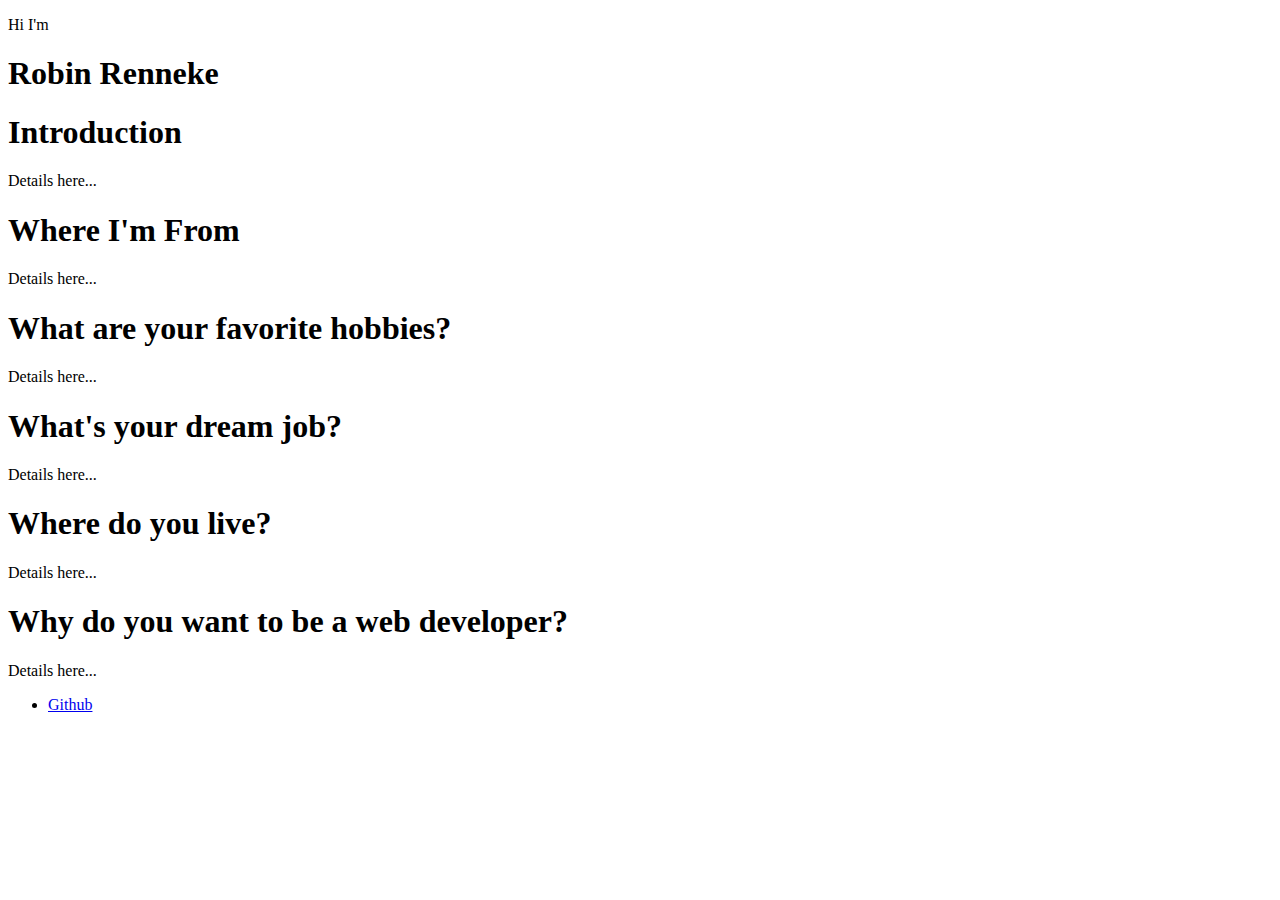
==== index.html @ e49068ce "updating h1 tag with our name" ====
<!doctype html>

<html lang="en">

<head>
    <meta charset="utf-8">

    <title>About Me</title>
    <link rel="stylesheet" href="css/style.css">

</head>

<body>
    <header class='masthead'>
        <p class='masthead-intro'>Hi I'm</p>
        <h1 class='masthead-heading'>Robin Renneke</h1>
    </header>
    <section class="details">
      <h1>Introduction</h1>
      <p>Details here...</p>
      <h1>Where I'm From</h1>
      <p>Details here...</p>
      <h1>What are your favorite hobbies?</h1>
      <p>Details here...</p>
      <h1>What's your dream job?</h1>
      <p>Details here...</p>
      <h1>Where do you live?</h1>
      <p>Details here...</p>
      <h1>Why do you want to be a web developer?</h1>
      <p>Details here...</p>
    </section>

    <footer id="footer">
        <ul class="social">
          <li><a href="http://www.github.com/usernamehere">Github</a></li>
        </ul>
    </footer>
</body>

</html>
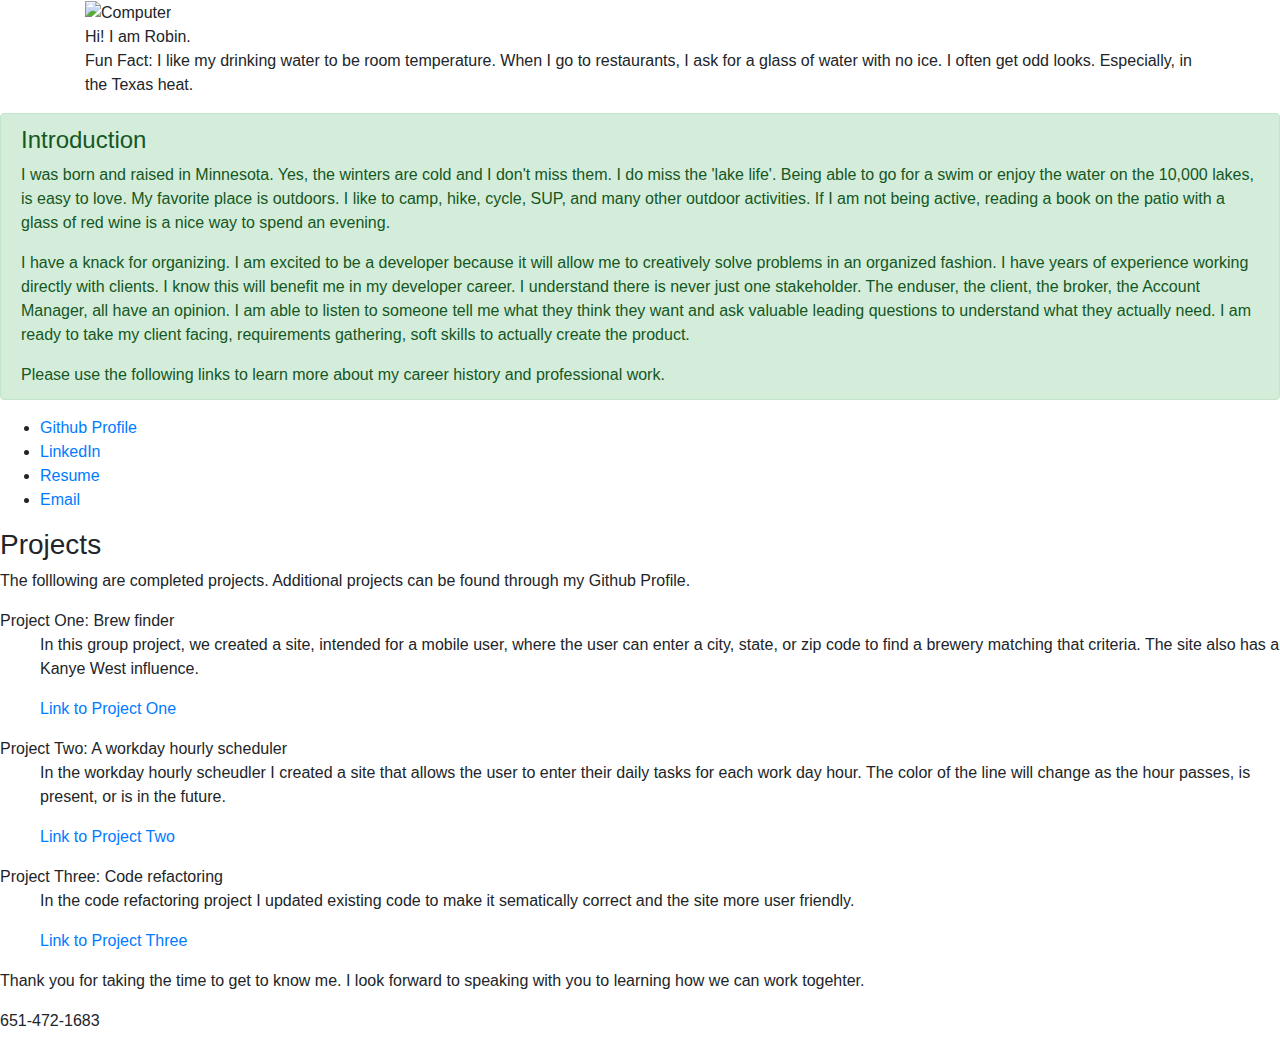
==== commit 7b0af57a: "updated information section and corrected spelling errors." ====
--- a/index.html
+++ b/index.html
@@ -4,37 +4,64 @@
 
 <head>
     <meta charset="utf-8">
-
-    <title>About Me</title>
+    <title>About Me Profolio Page</title>
     <link rel="stylesheet" href="css/style.css">
-
+    <link rel="stylesheet" href="https://stackpath.bootstrapcdn.com/bootstrap/4.5.2/css/bootstrap.min.css" integrity="sha384-JcKb8q3iqJ61gNV9KGb8thSsNjpSL0n8PARn9HuZOnIxN0hoP+VmmDGMN5t9UJ0Z" crossorigin="anonymous">
 </head>
 
 <body>
-    <header class='masthead'>
-        <p class='masthead-intro'>Hi I'm</p>
-        <h1 class='masthead-heading'>Robin Renneke</h1>
-    </header>
-    <section class="details">
-      <h1>Introduction</h1>
-      <p>Details here...</p>
-      <h1>Where I'm From</h1>
-      <p>Details here...</p>
-      <h1>What are your favorite hobbies?</h1>
-      <p>Details here...</p>
-      <h1>What's your dream job?</h1>
-      <p>Details here...</p>
-      <h1>Where do you live?</h1>
-      <p>Details here...</p>
-      <h1>Why do you want to be a web developer?</h1>
-      <p>Details here...</p>
-    </section>
+ <!--Top imgae section with overlay from w3schools-->
+  <div class="container">
+    <img src="img/LaptopWithCode.jpg" alt="Computer" class="computerImage">
+      <div class="overlay">
+        <div class="text">Hi! I am Robin.
+            <p>Fun Fact: I like my drinking water to be room temperature. When I go to restaurants, I ask for a glass of water with no ice. I often get odd looks. Especially, in the Texas heat.</p>
+        </div>
+      </div>
+  </div>
 
-    <footer id="footer">
-        <ul class="social">
-          <li><a href="http://www.github.com/usernamehere">Github</a></li>
+  <!--Middle about me section, styling from bootstrap-->
+    <div class="alert alert-success" role="alert">
+      <h4 class="alert-heading">Introduction</h4>
+        <p>I was born and raised in Minnesota. Yes, the winters are cold and I don't miss them. I do miss the 'lake life'. Being able to go for a swim or enjoy the water on the 10,000 lakes, is easy to love. My favorite place is outdoors.  I like to camp, hike, cycle, SUP, and many other outdoor activities. If I am not being active, reading a book on the patio with a glass of red wine is a nice way to spend an evening.</p>
+        <p>I have a knack for organizing. I am excited to be a developer because it will allow me to creatively solve problems in an organized fashion. I have years of experience working directly with clients. I know this will benefit me in my developer career. I understand there is never just one stakeholder. The enduser, the client, the broker, the Account Manager, all have an opinion. I am able to listen to someone tell me what they think they want and ask valuable leading questions to understand what they actually need. I am ready to take my client facing, requirements gathering, soft skills to actually create the product.</p>
+        <p class="mb-0">Please use the following links to learn more about my career history and professional work.</p>
+    </div>
+
+    <ul class="social">
+      <li><a href="https://github.com/RRenneke" target="_blank">Github Profile</a></li>
+      <li><a href="https://www.linkedin.com/feed/" target="_blank">LinkedIn</a></li>
+      <li><a href="https://www.linkedin.com/feed/" target="_blank">Resume</a></li>
+      <li><a href= "mailto: rennnekerobin@yahoo.com" target="_blank">Email</a></li>
+    </ul>
+
+    <h3>Projects</h3>
+    <p>The folllowing are completed projects. Additional projects can be found through my Github Profile.</p>
+
+    <ul class="projectList"></ul>
+      <li class="projectHeader">Project One: Brew finder</li>
+        <ul>    
+          <p class="projectDescription">In this group project, we created a site, intended for a mobile user, where the user can enter a city, state, or zip code to find a brewery matching that criteria. The site also has a Kanye West influence.</p>
+          <a href="https://marlonpacheco.github.io/Just-A-Few-Brews-Finder/" target="_blank">Link to Project One</a>
         </ul>
+      <li class="projectHeader">Project Two: A workday hourly scheduler</li>
+        <ul>
+          <p class="projectDescription">In the workday hourly scheudler I created a site that allows the user to enter their daily tasks for each work day hour. The color of the line will change as the hour passes, is present, or is in the future.</p>
+          <a href="https://rrenneke.github.io/Work-Day-Scheduler/" target="_blank">Link to Project Two</a>
+        </ul>
+       <li class="projectHeader">Project Three: Code refactoring</li>
+        <ul>
+          <p class="projectDescription">In the code refactoring project I updated existing code to make it sematically correct and the site more user friendly.</p>
+          <a href="https://rrenneke.github.io/codeRefactor/" target="_blank">Link to Project Three</a>
+        </ul>
+    </ul>
+
+    <footer class= "footer">
+      <p>Thank you for taking the time to get to know me. I look forward to speaking with you to learning how we can work togehter.</p>
+      <p>651-472-1683</p>
     </footer>
+
+
 </body>
 
 </html>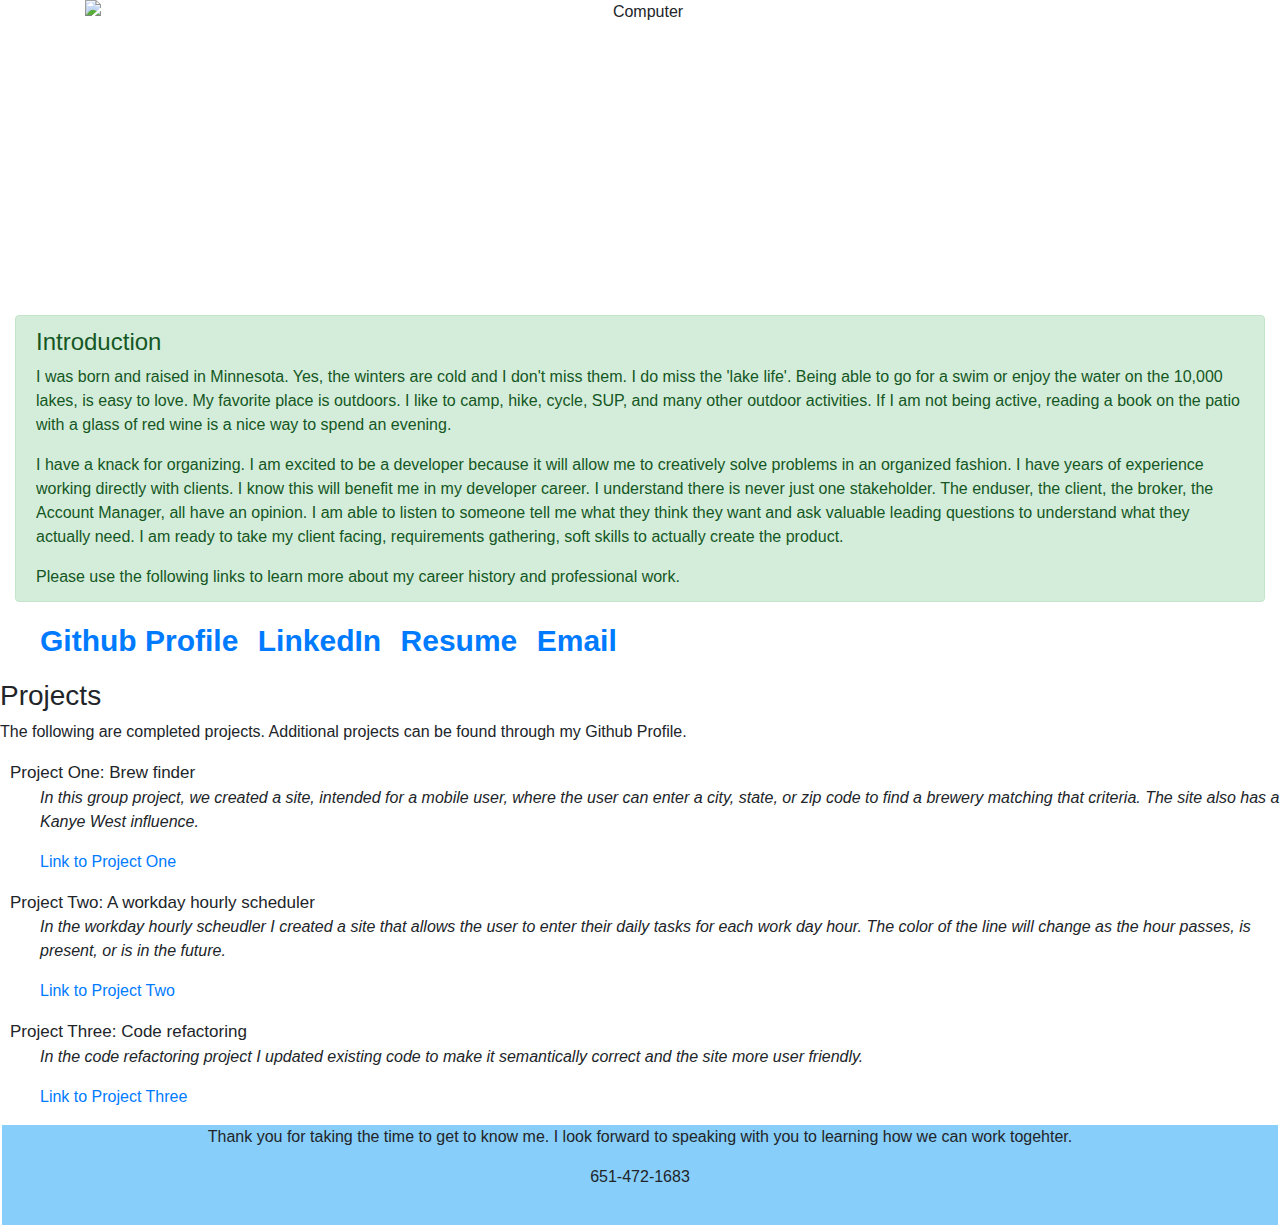
==== commit 0d75e6d7: "updated project section" ====
--- a/index.html
+++ b/index.html
@@ -28,7 +28,7 @@
         <p class="mb-0">Please use the following links to learn more about my career history and professional work.</p>
     </div>
 
-    <ul class="social">
+    <ul class="linkList">
       <li><a href="https://github.com/RRenneke" target="_blank">Github Profile</a></li>
       <li><a href="https://www.linkedin.com/feed/" target="_blank">LinkedIn</a></li>
       <li><a href="https://www.linkedin.com/feed/" target="_blank">Resume</a></li>
@@ -36,7 +36,7 @@
     </ul>
 
     <h3>Projects</h3>
-    <p>The folllowing are completed projects. Additional projects can be found through my Github Profile.</p>
+    <p>The following are completed projects. Additional projects can be found through my Github Profile.</p>
 
     <ul class="projectList"></ul>
       <li class="projectHeader">Project One: Brew finder</li>
@@ -51,7 +51,7 @@
         </ul>
        <li class="projectHeader">Project Three: Code refactoring</li>
         <ul>
-          <p class="projectDescription">In the code refactoring project I updated existing code to make it sematically correct and the site more user friendly.</p>
+          <p class="projectDescription">In the code refactoring project I updated existing code to make it semantically correct and the site more user friendly.</p>
           <a href="https://rrenneke.github.io/codeRefactor/" target="_blank">Link to Project Three</a>
         </ul>
     </ul>
--- a/css/style.css
+++ b/css/style.css
@@ -0,0 +1,76 @@
+body {
+    color: #222222;
+    font-size: 1em;
+    font-family: "Open Sans", "Helvetica Neue", sans-serif;
+}
+
+.container {
+  position: relative;
+  width: 50%;
+  text-align: center;
+}
+
+.computerImage {
+  display: block;
+  width: 100%;
+  height: 300px;
+}
+
+.overlay {
+  position: absolute;
+  bottom: 0;
+  left: 0;
+  right: 0;
+  background-color: rgb(110, 150, 202);
+  overflow: hidden;
+  width: 100%;
+  height: 0;
+  transition: .9s ease;
+  border-color: white;
+  border-radius: 20px;
+}
+
+.container:hover .overlay {
+  height: 100%;
+}
+
+.text {
+  font-size: 17px;
+  position: absolute;
+  overflow: hidden;
+  top: 50%;
+  left: 50%;
+  transform: translate(-50%, -50%);
+  -ms-transform: translate(-50%, -50%);
+  word-wrap: break-word;
+}
+
+.alert-success {
+  margin: 15px;
+}
+
+.linkList > li {
+  display: inline-block;
+  padding-right: 15px;
+  font-size: 30px;
+  font-weight: bold;
+}
+
+.projectHeader {
+  font-size: 17px;
+  padding-left: 10px;
+  text-decoration-style: wavy;
+}
+
+.projectDescription {
+  font-style: italic;
+}
+
+.footer {
+  background-color:lightskyblue;
+  height: 100px;
+  width: auto; 
+  margin: 2px;
+  text-align: center;
+  font-family: -apple-system, BlinkMacSystemFont, 'Segoe UI', Roboto, Oxygen, Ubuntu, Cantarell, 'Open Sans', 'Helvetica Neue', sans-serif;
+}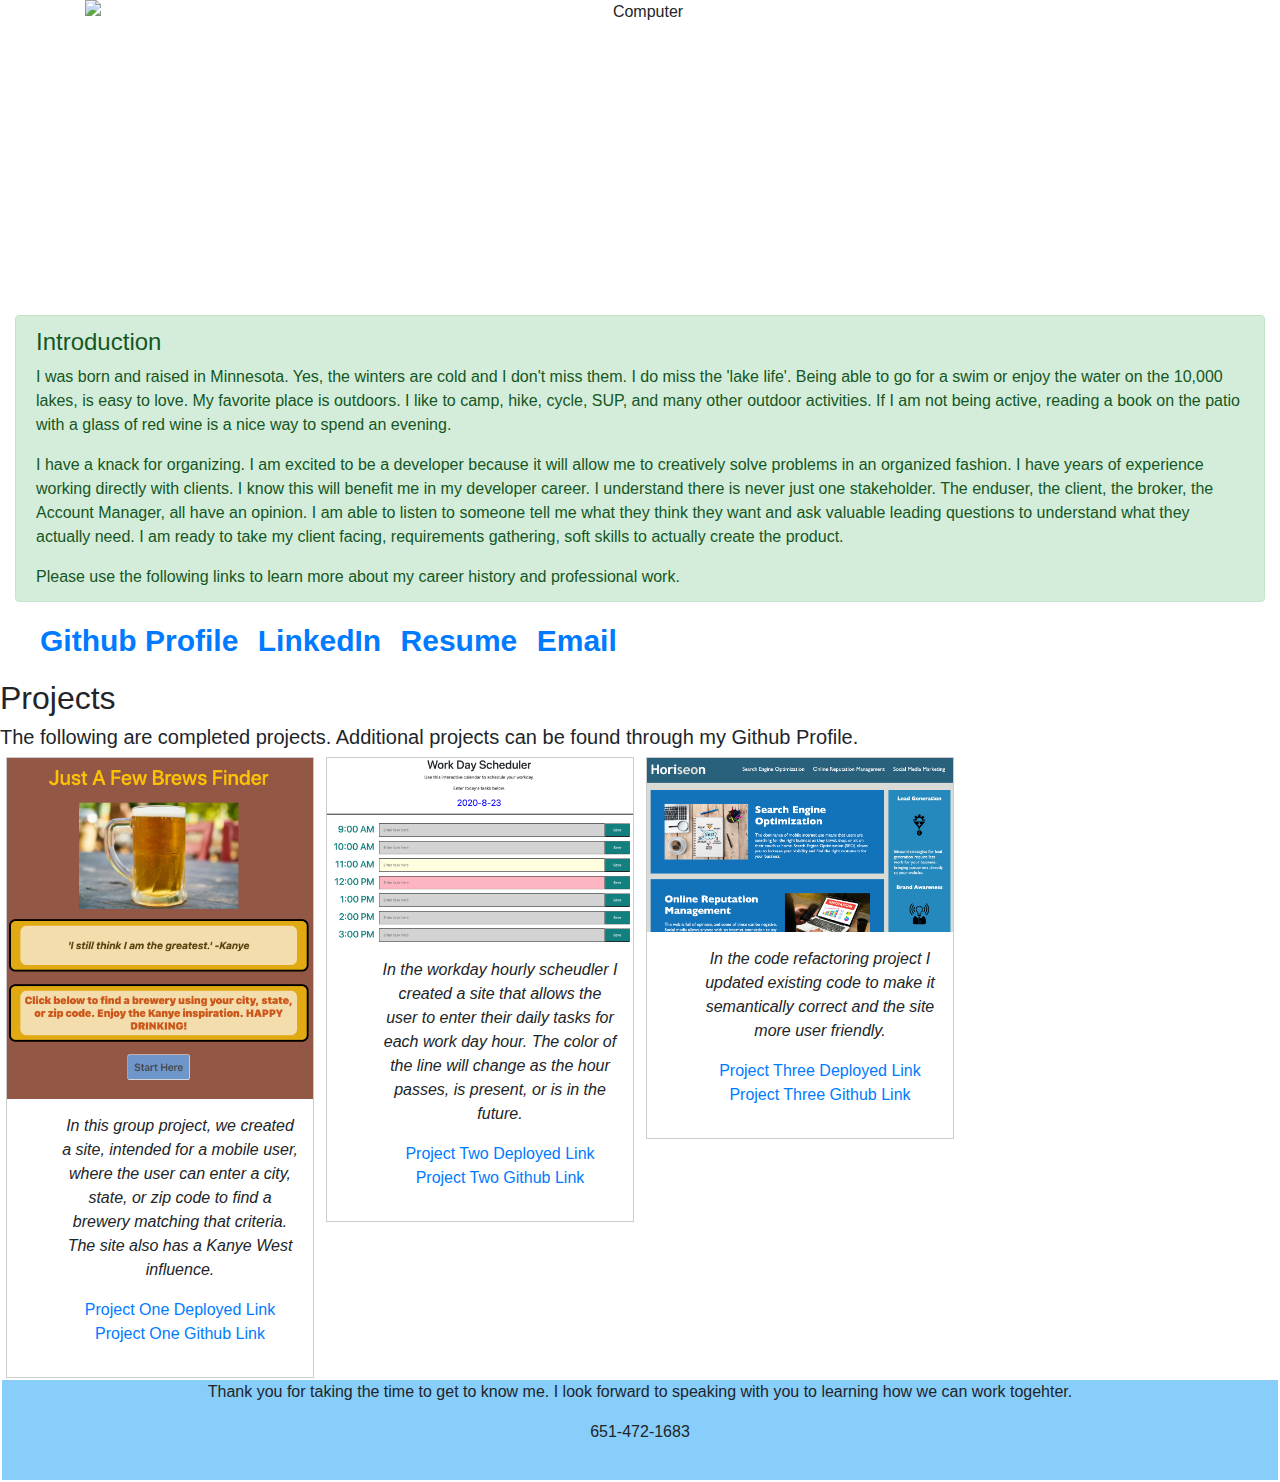
==== commit f38033b0: "added project images. Still need to style section" ====
--- a/index.html
+++ b/index.html
@@ -31,35 +31,68 @@
     <ul class="linkList">
       <li><a href="https://github.com/RRenneke" target="_blank">Github Profile</a></li>
       <li><a href="https://www.linkedin.com/feed/" target="_blank">LinkedIn</a></li>
-      <li><a href="https://www.linkedin.com/feed/" target="_blank">Resume</a></li>
+      <li><a href="img/RobinRennekeResume.pdf" target="_blank">Resume</a></li>
       <li><a href= "mailto: rennnekerobin@yahoo.com" target="_blank">Email</a></li>
     </ul>
 
-    <h3>Projects</h3>
-    <p>The following are completed projects. Additional projects can be found through my Github Profile.</p>
+<h2>Projects</h2>
+<h5>The following are completed projects. Additional projects can be found through my Github Profile.</h5>
 
-    <ul class="projectList"></ul>
-      <li class="projectHeader">Project One: Brew finder</li>
-        <ul>    
-          <p class="projectDescription">In this group project, we created a site, intended for a mobile user, where the user can enter a city, state, or zip code to find a brewery matching that criteria. The site also has a Kanye West influence.</p>
-          <a href="https://marlonpacheco.github.io/Just-A-Few-Brews-Finder/" target="_blank">Link to Project One</a>
-        </ul>
-      <li class="projectHeader">Project Two: A workday hourly scheduler</li>
-        <ul>
-          <p class="projectDescription">In the workday hourly scheudler I created a site that allows the user to enter their daily tasks for each work day hour. The color of the line will change as the hour passes, is present, or is in the future.</p>
-          <a href="https://rrenneke.github.io/Work-Day-Scheduler/" target="_blank">Link to Project Two</a>
-        </ul>
-       <li class="projectHeader">Project Three: Code refactoring</li>
-        <ul>
-          <p class="projectDescription">In the code refactoring project I updated existing code to make it semantically correct and the site more user friendly.</p>
-          <a href="https://rrenneke.github.io/codeRefactor/" target="_blank">Link to Project Three</a>
-        </ul>
-    </ul>
+<div class="responsive">
+  <div class="gallery">
+    <a target="_blank" href="img/brewFinderImage.png">
+      <img src="img/brewFinderImage.png" alt="Brew Finder Image" width="600" height="400">
+    </a>
+    <div class="desc">
+      <ul>    
+        <p class="projectDescription">In this group project, we created a site, intended for a mobile user, where the user can enter a city, state, or zip code to find a brewery matching that criteria. The site also has a Kanye West influence.</p>
+        <a href="https://rrenneke.github.io/Just-A-Few-Brews-Finder/" target="_blank">Project One Deployed Link</a><br>
+        <a href="https://github.com/RRenneke/Just-A-Few-Brews-Finder" target="_blank">Project One Github Link</a>
+      </ul>
+    </div>
+  </div>
+</div>
 
-    <footer class= "footer">
-      <p>Thank you for taking the time to get to know me. I look forward to speaking with you to learning how we can work togehter.</p>
-      <p>651-472-1683</p>
-    </footer>
+
+<div class="responsive">
+  <div class="gallery">
+    <a target="_blank" href="img/workDayScheduler.png">
+      <img src="img/workDayScheduler.png" alt="Work-Day Scheduler" width="600" height="400">
+    </a>
+    <div class="desc">
+      <ul>
+        <p class="projectDescription">In the workday hourly scheudler I created a site that allows the user to enter their daily tasks for each work day hour. The color of the line will change as the hour passes, is present, or is in the future.</p>
+        <a href="https://rrenneke.github.io/Work-Day-Scheduler/" target="_blank">Project Two Deployed Link</a><br>
+        <a href="https://github.com/RRenneke/Work-Day-Scheduler" target="_blank">Project Two Github Link</a>
+      </ul>
+
+    </div>
+  </div>
+</div>
+
+<div class="responsive">
+  <div class="gallery">
+    <a target="_blank" href="img/codeRefactorImage.png">
+      <img src="img/codeRefactorImage.png" alt="Code Refactor Image" width="600" height="400">
+    </a>
+    <div class="desc">
+      <ul>
+        <p class="projectDescription">In the code refactoring project I updated existing code to make it semantically correct and the site more user friendly.</p>
+        <a href="https://rrenneke.github.io/codeRefactor/" target="_blank">Project Three Deployed Link</a><br>
+        <a href="https://github.com/RRenneke/codeRefactor" target="_blank">Project Three Github Link</a>
+      </ul>
+    </div>
+  </div>
+</div>
+
+
+<div class="clearfix"></div>
+
+<footer class= "footer">
+  <p>Thank you for taking the time to get to know me. I look forward to speaking with you to learning how we can work togehter.</p>
+  <p>651-472-1683</p>
+</footer>
+
 
 
 </body>
--- a/css/style.css
+++ b/css/style.css
@@ -73,4 +73,51 @@
   margin: 2px;
   text-align: center;
   font-family: -apple-system, BlinkMacSystemFont, 'Segoe UI', Roboto, Oxygen, Ubuntu, Cantarell, 'Open Sans', 'Helvetica Neue', sans-serif;
+}
+
+div.gallery {
+  border: 1px solid #ccc;
+}
+
+div.gallery:hover {
+  border: 1px solid #777;
+}
+
+div.gallery img {
+  width: 100%;
+  height: auto;
+}
+
+div.desc {
+  padding: 15px;
+  text-align: center;
+}
+
+* {
+  box-sizing: border-box;
+}
+
+.responsive {
+  padding: 0 6px;
+  float: left;
+  width: 24.99999%;
+}
+
+@media only screen and (max-width: 700px) {
+  .responsive {
+    width: 49.99999%;
+    margin: 6px 0;
+  }
+}
+
+@media only screen and (max-width: 500px) {
+  .responsive {
+    width: 100%;
+  }
+}
+
+.clearfix:after {
+  content: "";
+  display: table;
+  clear: both;
 }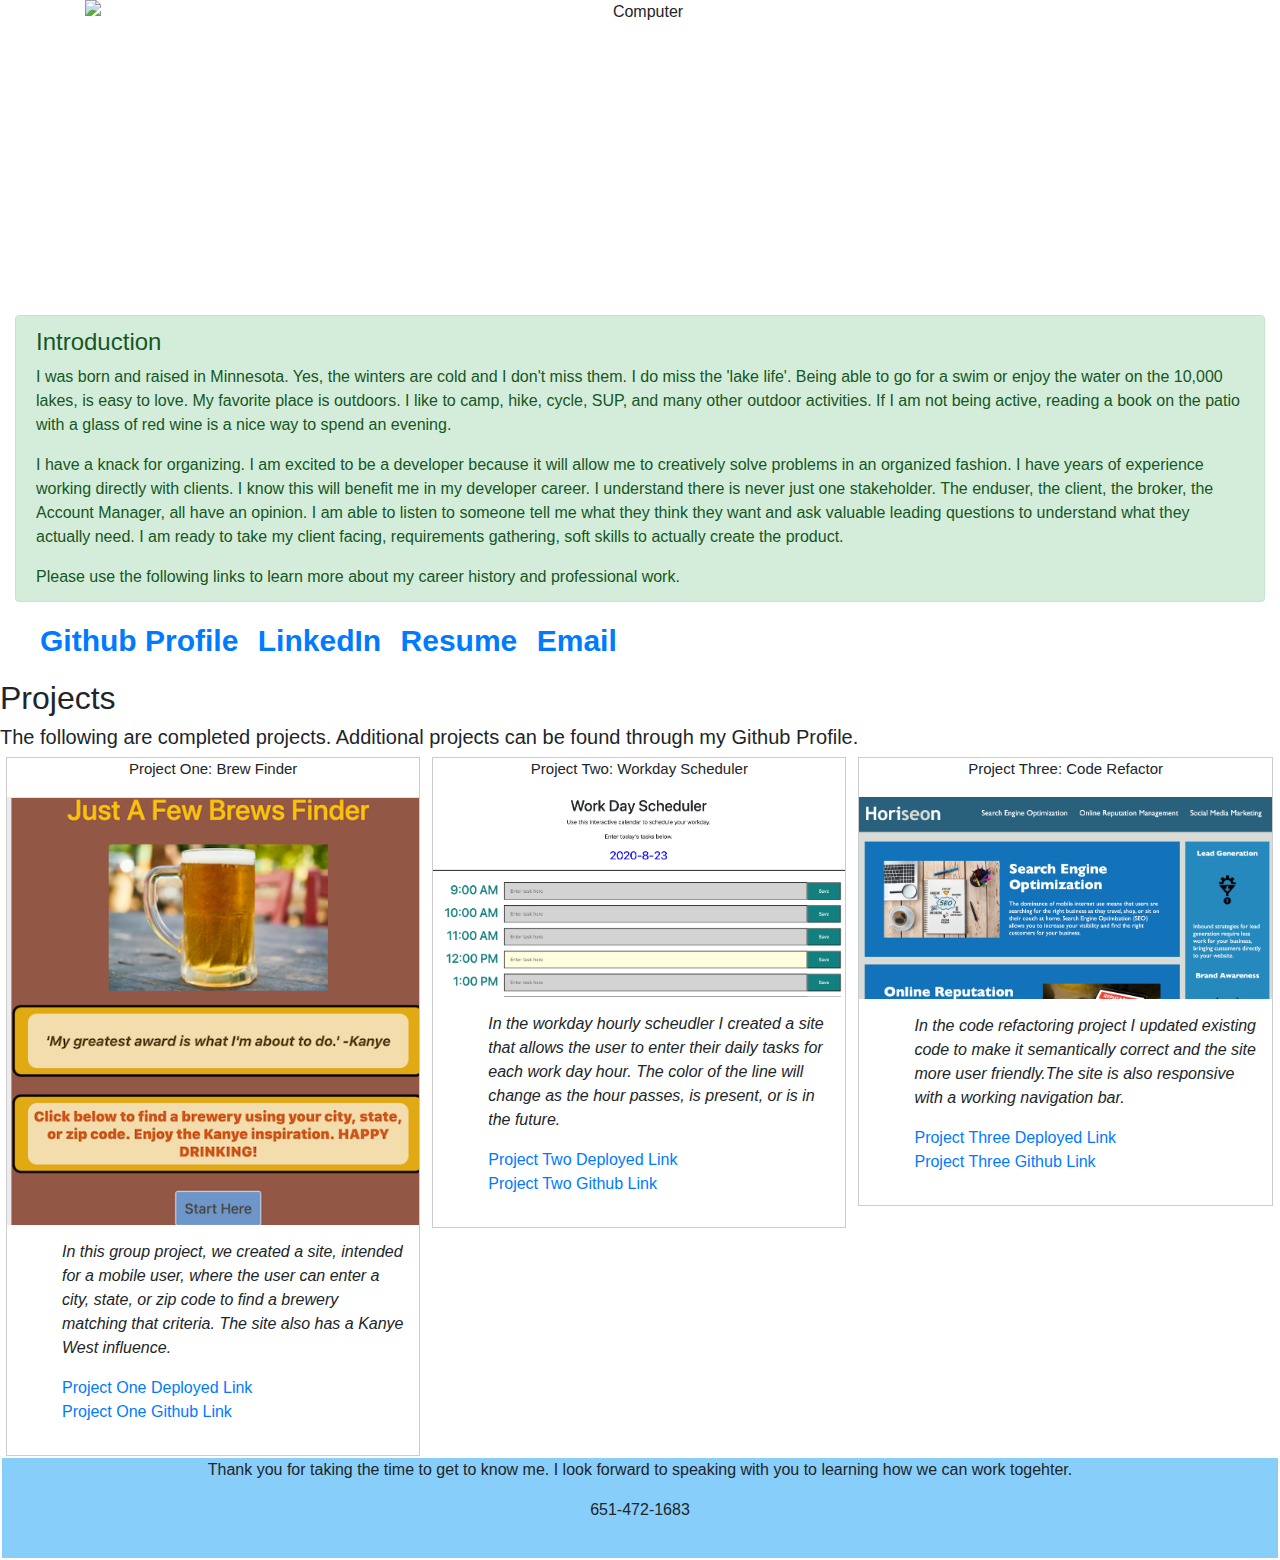
==== commit 92daed63: "adjusted project section" ====
--- a/index.html
+++ b/index.html
@@ -35,13 +35,16 @@
       <li><a href= "mailto: rennnekerobin@yahoo.com" target="_blank">Email</a></li>
     </ul>
 
+
+<!--Responsive project images section from w3schools-->
 <h2>Projects</h2>
 <h5>The following are completed projects. Additional projects can be found through my Github Profile.</h5>
 
 <div class="responsive">
   <div class="gallery">
+    <p class="tileHeader">Project One: Brew Finder</p>
     <a target="_blank" href="img/brewFinderImage.png">
-      <img src="img/brewFinderImage.png" alt="Brew Finder Image" width="600" height="400">
+      <img src="img/brewFinderImage.png" class ="projectImage" alt="Brew Finder Image">
     </a>
     <div class="desc">
       <ul>    
@@ -53,11 +56,11 @@
   </div>
 </div>
 
-
 <div class="responsive">
   <div class="gallery">
-    <a target="_blank" href="img/workDayScheduler.png">
-      <img src="img/workDayScheduler.png" alt="Work-Day Scheduler" width="600" height="400">
+    <p class="tileHeader">Project Two: Workday Scheduler</p>
+    <a target="_blank" href="img/workDaySchedulerImage.png">
+      <img src="img/workDaySchedulerImage.png" class ="projectImage" alt="Work-Day Scheduler">
     </a>
     <div class="desc">
       <ul>
@@ -72,12 +75,13 @@
 
 <div class="responsive">
   <div class="gallery">
+    <p class="tileHeader">Project Three: Code Refactor</p>
     <a target="_blank" href="img/codeRefactorImage.png">
-      <img src="img/codeRefactorImage.png" alt="Code Refactor Image" width="600" height="400">
+      <img src="img/codeRefactorImage.png" class ="projectImage" alt="Code Refactor Image">
     </a>
     <div class="desc">
       <ul>
-        <p class="projectDescription">In the code refactoring project I updated existing code to make it semantically correct and the site more user friendly.</p>
+        <p class="projectDescription">In the code refactoring project I updated existing code to make it semantically correct and the site more user friendly.The site is also responsive with a working navigation bar.</p>
         <a href="https://rrenneke.github.io/codeRefactor/" target="_blank">Project Three Deployed Link</a><br>
         <a href="https://github.com/RRenneke/codeRefactor" target="_blank">Project Three Github Link</a>
       </ul>
--- a/css/style.css
+++ b/css/style.css
@@ -75,6 +75,11 @@
   font-family: -apple-system, BlinkMacSystemFont, 'Segoe UI', Roboto, Oxygen, Ubuntu, Cantarell, 'Open Sans', 'Helvetica Neue', sans-serif;
 }
 
+.tileHeader {
+  text-align: center;
+  font-size: 15px;
+}
+
 div.gallery {
   border: 1px solid #ccc;
 }
@@ -90,7 +95,6 @@
 
 div.desc {
   padding: 15px;
-  text-align: center;
 }
 
 * {
@@ -100,12 +104,12 @@
 .responsive {
   padding: 0 6px;
   float: left;
-  width: 24.99999%;
+  width: 33.3%;
 }
 
 @media only screen and (max-width: 700px) {
   .responsive {
-    width: 49.99999%;
+    width: 33.3%;
     margin: 6px 0;
   }
 }
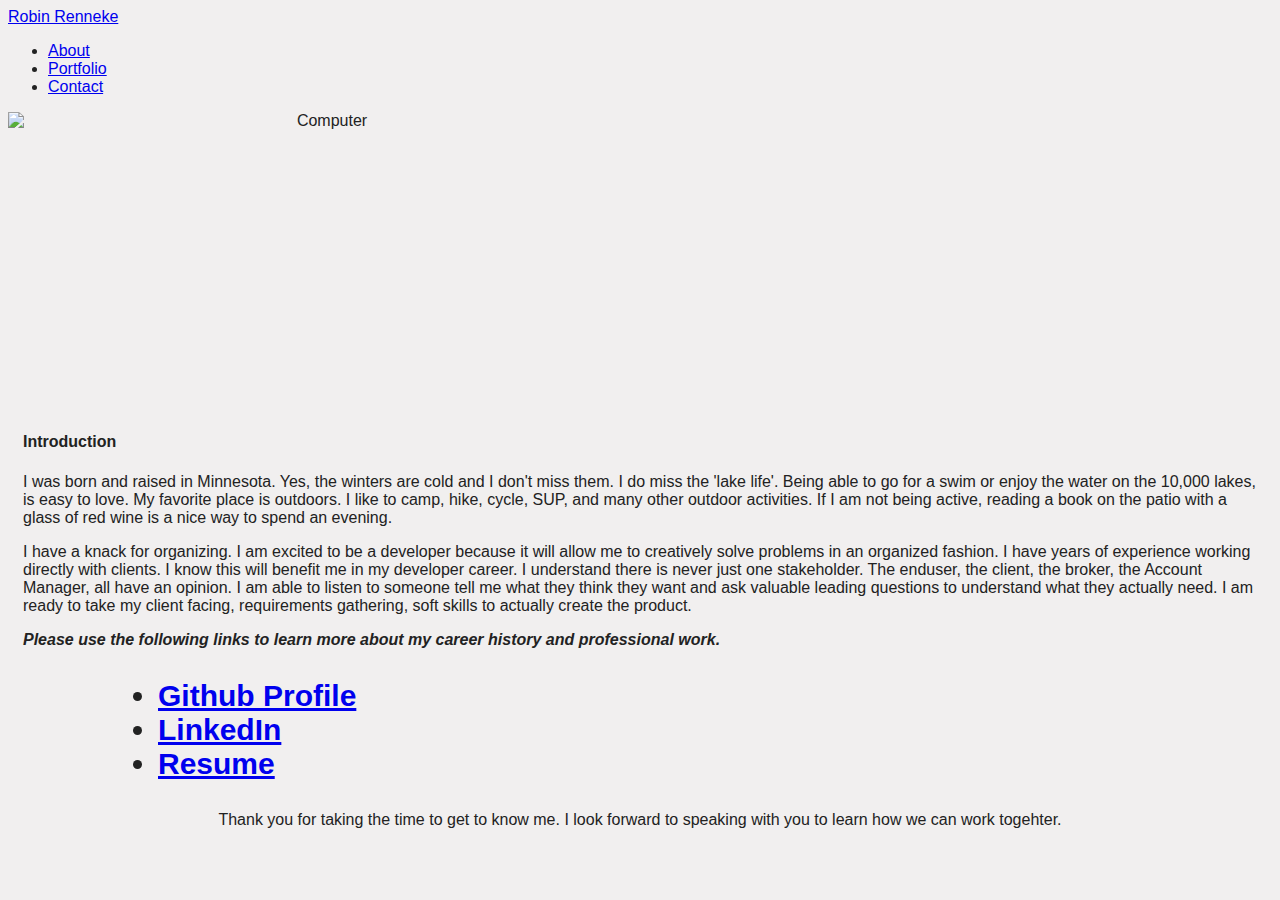
==== commit ac2cf9e6: "updated based on grader feedback. Added different HTML pages" ====
--- a/index.html
+++ b/index.html
@@ -3,13 +3,46 @@
 <html lang="en">
 
 <head>
-    <meta charset="utf-8">
-    <title>About Me Profolio Page</title>
-    <link rel="stylesheet" href="css/style.css">
-    <link rel="stylesheet" href="https://stackpath.bootstrapcdn.com/bootstrap/4.5.2/css/bootstrap.min.css" integrity="sha384-JcKb8q3iqJ61gNV9KGb8thSsNjpSL0n8PARn9HuZOnIxN0hoP+VmmDGMN5t9UJ0Z" crossorigin="anonymous">
-</head>
+    <!--Meta Tags-->
+      <meta charset="utf-8">
+      <title>About Me Profolio Page</title>
+     
+    <!--CSS Link-->
+      <link rel="stylesheet" href="style.css">
+      
+    <!--Bootstrap Links-->
+      <link rel="stylesheet" href="https://stackpath.bootstrapcdn.com/bootstrap/4.5.0/css/bootstrap.min.css" href="https://maxcdn.bootstrapcdn.com/bootstrap/3.4.1/css/bootstrap.min.css" integrity="sha384-9aIt2nRpC12Uk9gS9baDl411NQApFmC26EwAOH8WgZl5MYYxFfc+NcPb1dKGj7Sk" crossorigin="anonymous">
+      <script src="https://cdn.jsdelivr.net/npm/popper.js@1.16.0/dist/umd/popper.min.js" integrity="sha384-Q6E9RHvbIyZFJoft+2mJbHaEWldlvI9IOYy5n3zV9zzTtmI3UksdQRVvoxMfooAo" crossorigin="anonymous"></script>
+      <script src="https://stackpath.bootstrapcdn.com/bootstrap/4.5.0/js/bootstrap.min.js" integrity="sha384-OgVRvuATP1z7JjHLkuOU7Xw704+h835Lr+6QL9UvYjZE3Ipu6Tp75j7Bh/kR0JKI" crossorigin="anonymous"></script>
+      <script src="https://maxcdn.bootstrapcdn.com/bootstrap/3.4.1/js/bootstrap.min.js"></script>
+      <script src="https://ajax.googleapis.com/ajax/libs/jquery/3.5.1/jquery.min.js"></script>
+
+  </head>
 
 <body>
+
+  <body style="background-color:#f1efef;">
+
+    <!-- NavBar from bootstrap-->
+    <nav class="navbar navbar-expand-lg navbar-light bg-white">
+      <a class="navbar-brand" href="#">Robin Renneke</a>
+          <!-- Collapse Function-->
+          <div class="navbar-collapse justify-content-end" id="navbarCollapse">
+            <!-- Links -->
+            <ul class="navbar-nav">
+              <li class="nav-item divider">
+                <a class="nav-link" href="index.html">About</a>
+                </li>
+                <li class="nav-item divider">
+                <a class="nav-link" href="portfolio.html">Portfolio</a>
+                </li>
+                <li class="nav-item divider">
+                <a class="nav-link" href="contactme.html">Contact</a>
+                </li>
+            </ul>
+          </div>
+      </nav> 
+
  <!--Top imgae section with overlay from w3schools-->
   <div class="container">
     <img src="img/LaptopWithCode.jpg" alt="Computer" class="computerImage">
@@ -25,76 +58,20 @@
       <h4 class="alert-heading">Introduction</h4>
         <p>I was born and raised in Minnesota. Yes, the winters are cold and I don't miss them. I do miss the 'lake life'. Being able to go for a swim or enjoy the water on the 10,000 lakes, is easy to love. My favorite place is outdoors.  I like to camp, hike, cycle, SUP, and many other outdoor activities. If I am not being active, reading a book on the patio with a glass of red wine is a nice way to spend an evening.</p>
         <p>I have a knack for organizing. I am excited to be a developer because it will allow me to creatively solve problems in an organized fashion. I have years of experience working directly with clients. I know this will benefit me in my developer career. I understand there is never just one stakeholder. The enduser, the client, the broker, the Account Manager, all have an opinion. I am able to listen to someone tell me what they think they want and ask valuable leading questions to understand what they actually need. I am ready to take my client facing, requirements gathering, soft skills to actually create the product.</p>
-        <p class="mb-0">Please use the following links to learn more about my career history and professional work.</p>
+        <p class="mb-0 moreInformation">Please use the following links to learn more about my career history and professional work.</p>
     </div>
 
     <ul class="linkList">
       <li><a href="https://github.com/RRenneke" target="_blank">Github Profile</a></li>
       <li><a href="https://www.linkedin.com/feed/" target="_blank">LinkedIn</a></li>
       <li><a href="img/RobinRennekeResume.pdf" target="_blank">Resume</a></li>
-      <li><a href= "mailto: rennnekerobin@yahoo.com" target="_blank">Email</a></li>
     </ul>
 
 
-<!--Responsive project images section from w3schools-->
-<h2>Projects</h2>
-<h5>The following are completed projects. Additional projects can be found through my Github Profile.</h5>
-
-<div class="responsive">
-  <div class="gallery">
-    <p class="tileHeader">Project One: Brew Finder</p>
-    <a target="_blank" href="img/brewFinderImage.png">
-      <img src="img/brewFinderImage.png" class ="projectImage" alt="Brew Finder Image">
-    </a>
-    <div class="desc">
-      <ul>    
-        <p class="projectDescription">In this group project, we created a site, intended for a mobile user, where the user can enter a city, state, or zip code to find a brewery matching that criteria. The site also has a Kanye West influence.</p>
-        <a href="https://rrenneke.github.io/Just-A-Few-Brews-Finder/" target="_blank">Project One Deployed Link</a><br>
-        <a href="https://github.com/RRenneke/Just-A-Few-Brews-Finder" target="_blank">Project One Github Link</a>
-      </ul>
-    </div>
-  </div>
-</div>
-
-<div class="responsive">
-  <div class="gallery">
-    <p class="tileHeader">Project Two: Workday Scheduler</p>
-    <a target="_blank" href="img/workDaySchedulerImage.png">
-      <img src="img/workDaySchedulerImage.png" class ="projectImage" alt="Work-Day Scheduler">
-    </a>
-    <div class="desc">
-      <ul>
-        <p class="projectDescription">In the workday hourly scheudler I created a site that allows the user to enter their daily tasks for each work day hour. The color of the line will change as the hour passes, is present, or is in the future.</p>
-        <a href="https://rrenneke.github.io/Work-Day-Scheduler/" target="_blank">Project Two Deployed Link</a><br>
-        <a href="https://github.com/RRenneke/Work-Day-Scheduler" target="_blank">Project Two Github Link</a>
-      </ul>
-
-    </div>
-  </div>
-</div>
-
-<div class="responsive">
-  <div class="gallery">
-    <p class="tileHeader">Project Three: Code Refactor</p>
-    <a target="_blank" href="img/codeRefactorImage.png">
-      <img src="img/codeRefactorImage.png" class ="projectImage" alt="Code Refactor Image">
-    </a>
-    <div class="desc">
-      <ul>
-        <p class="projectDescription">In the code refactoring project I updated existing code to make it semantically correct and the site more user friendly.The site is also responsive with a working navigation bar.</p>
-        <a href="https://rrenneke.github.io/codeRefactor/" target="_blank">Project Three Deployed Link</a><br>
-        <a href="https://github.com/RRenneke/codeRefactor" target="_blank">Project Three Github Link</a>
-      </ul>
-    </div>
-  </div>
-</div>
 
 
-<div class="clearfix"></div>
-
 <footer class= "footer">
-  <p>Thank you for taking the time to get to know me. I look forward to speaking with you to learning how we can work togehter.</p>
-  <p>651-472-1683</p>
+  <p>Thank you for taking the time to get to know me. I look forward to speaking with you to learn how we can work togehter.</p>
 </footer>
 
 
--- a/style.css
+++ b/style.css
@@ -0,0 +1,130 @@
+body {
+    color: #222222;
+    font-size: 1em;
+    font-family: "Open Sans", "Helvetica Neue", sans-serif;
+}
+
+.container {
+  position: relative;
+  width: 50%;
+  text-align: center;
+}
+
+.computerImage {
+  display: block;
+  width: 100%;
+  height: 300px;
+}
+
+.overlay {
+  position: absolute;
+  bottom: 0;
+  left: 0;
+  right: 0;
+  background-color: rgb(110, 150, 202);
+  overflow: hidden;
+  width: 100%;
+  height: 0;
+  transition: .9s ease;
+  border-color: white;
+  border-radius: 20px;
+}
+
+.container:hover .overlay {
+  height: 100%;
+}
+
+.text {
+  font-size: 17px;
+  position: absolute;
+  overflow: hidden;
+  top: 50%;
+  left: 50%;
+  transform: translate(-50%, -50%);
+  -ms-transform: translate(-50%, -50%);
+  word-wrap: break-word;
+}
+
+.alert-success {
+  margin: 15px;
+}
+
+.linkList {
+  padding-right: 15px;
+  padding-left: 150px;
+  font-size: 30px;
+  font-weight: bold;
+}
+
+.projectHeader {
+  font-size: 17px;
+  padding-left: 10px;
+  text-decoration-style: wavy;
+}
+
+.projectDescription {
+  font-style: italic;
+}
+
+.footer {
+  width: auto; 
+  margin: 1px;
+  text-align: center;
+  font-family: -apple-system, BlinkMacSystemFont, 'Segoe UI', Roboto, Oxygen, Ubuntu, Cantarell, 'Open Sans', 'Helvetica Neue', sans-serif;
+}
+
+.tileHeader {
+  text-align: center;
+  font-size: 15px;
+}
+
+div.gallery {
+  border: 1px solid #ccc;
+}
+
+div.gallery:hover {
+  border: 1px solid #777;
+}
+
+div.gallery img {
+  width: 100%;
+  height: auto;
+}
+
+div.desc {
+  padding: 15px;
+}
+
+* {
+  box-sizing: border-box;
+}
+
+.responsive {
+  padding: 0 6px;
+  float: left;
+  width: 33.3%;
+}
+
+@media only screen and (max-width: 700px) {
+  .responsive {
+    width: 33.3%;
+    margin: 6px 0;
+  }
+}
+
+@media only screen and (max-width: 500px) {
+  .responsive {
+    width: 100%;
+  }
+}
+
+.clearfix:after {
+  content: "";
+  display: table;
+  clear: both;
+}
+
+.moreInformation {
+  font-style: italic;
+  font-weight: 900;
+}